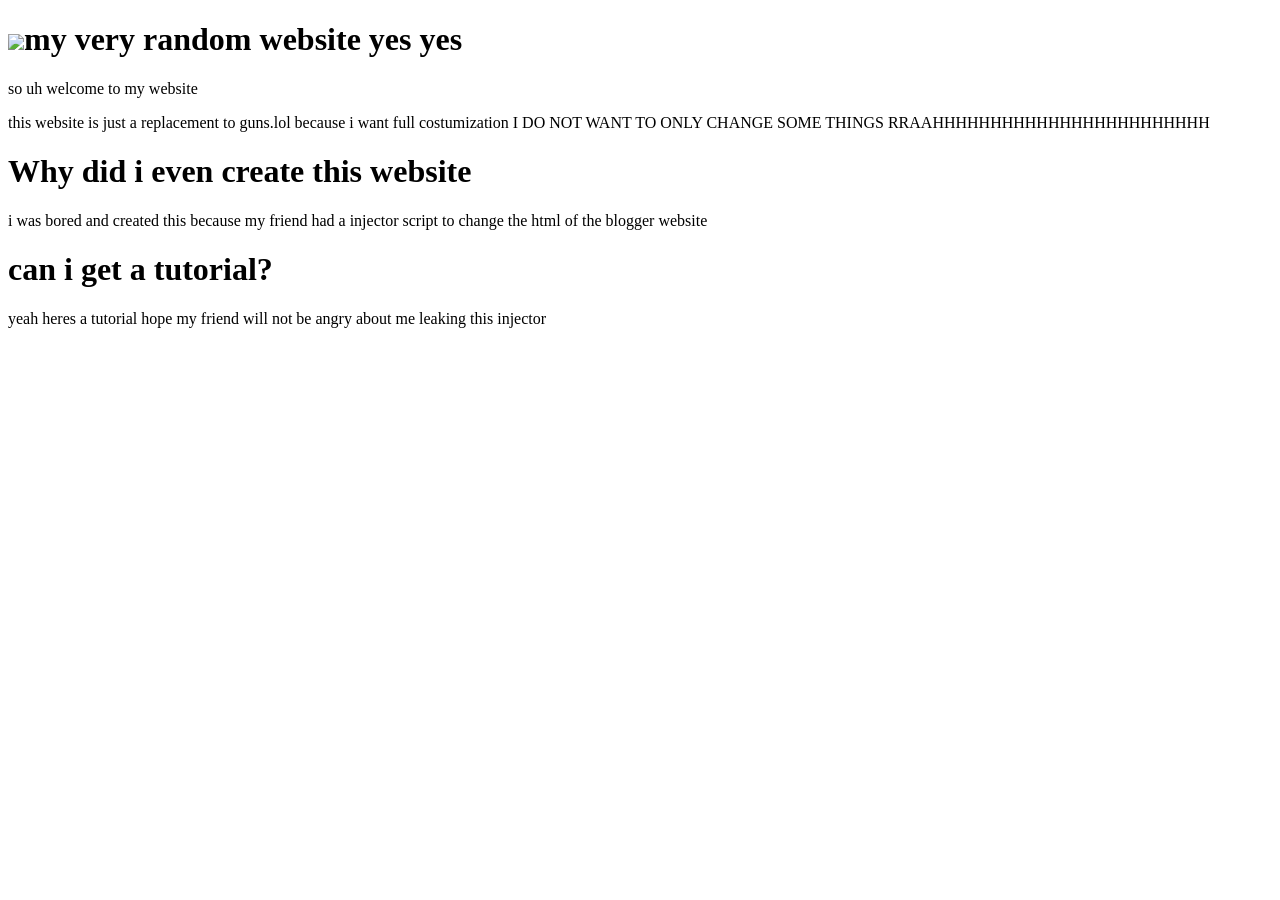
==== index.html @ c21b077f "gfddgf" ====
<!DOCTYPE html>
<html lang="pl">
<head>
    <meta charset="UTF-8">
    <meta name="viewport" content="width=device-width, initial-scale=1.0">
    <title>my random website yes</title>
    <link rel="icon" href="https://avatars.githubusercontent.com/u/306565131?v=4&size=64"/>
    <link rel="stylesheet" href="https://raw.githubusercontent.com/Szynszlaguy/blogger-hacker-or-something/main/style.css">
</head>
<body>
  <div id="contener">
    <h1><img src="https://tr.rbxcdn.com/30DAY-Avatar-60930EB5949D666D6148E612A745A0CF-Png/720/720/Avatar/Webp/noFilter" width="100"/>my very random website yes yes</h1>
  </div>


   <div id="mainyappington">
       <p>so uh welcome to my website</p>
       <p>this website is just a replacement to guns.lol because i want full costumization I DO NOT WANT TO ONLY CHANGE SOME THINGS RRAAHHHHHHHHHHHHHHHHHHHHHHHH</p>
       <h1>Why did i even create this website</h1>
       <p>i was bored and created this because my friend had a injector script to change the html of the blogger website</p>
       <h1>can i get a tutorial?</h1>
       <p>yeah heres a tutorial hope my friend will not be angry about me leaking this injector</p>
       <h2></h2>
</body>
</html>
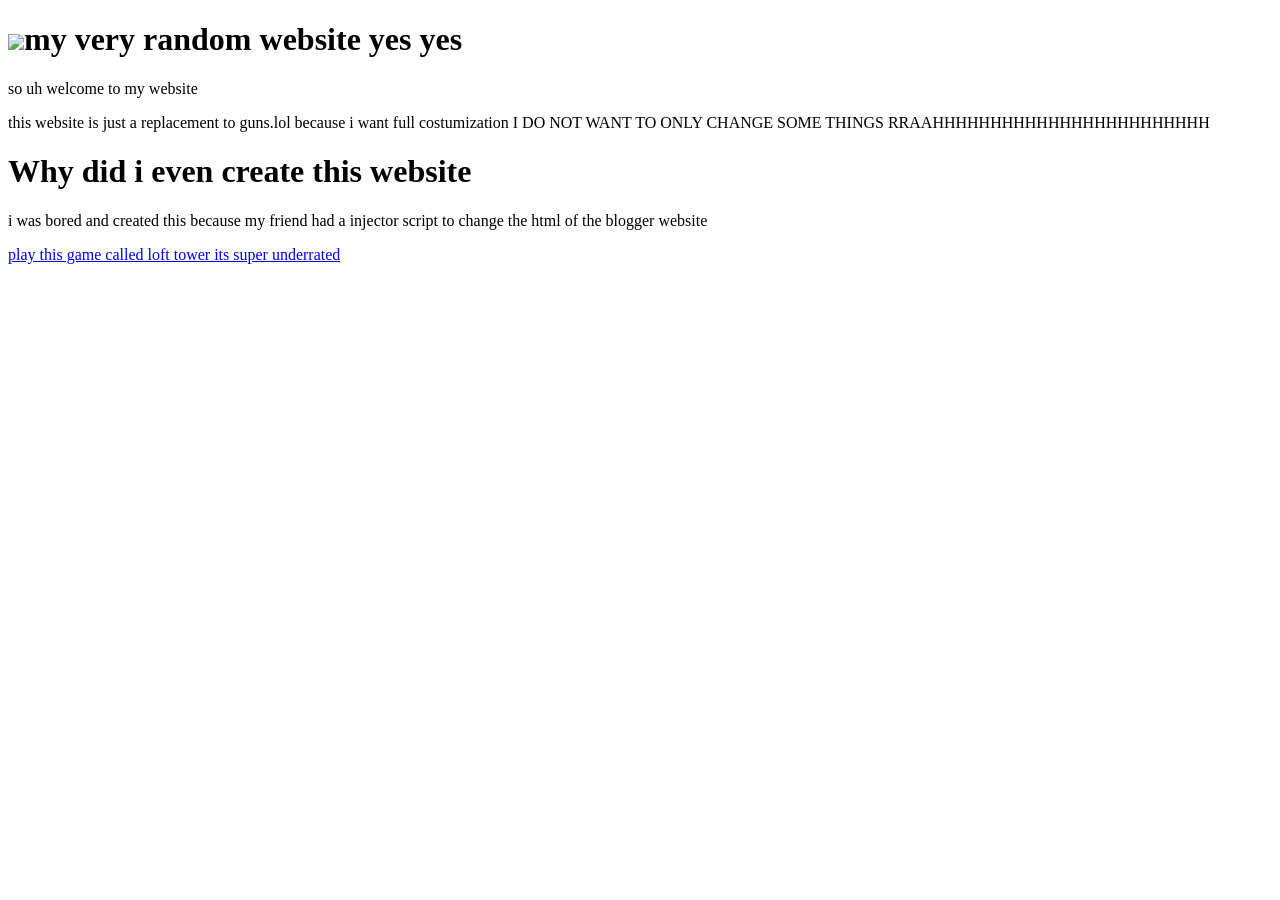
==== commit b44087c2: "fddff" ====
--- a/index.html
+++ b/index.html
@@ -18,8 +18,6 @@
        <p>this website is just a replacement to guns.lol because i want full costumization I DO NOT WANT TO ONLY CHANGE SOME THINGS RRAAHHHHHHHHHHHHHHHHHHHHHHHH</p>
        <h1>Why did i even create this website</h1>
        <p>i was bored and created this because my friend had a injector script to change the html of the blogger website</p>
-       <h1>can i get a tutorial?</h1>
-       <p>yeah heres a tutorial hope my friend will not be angry about me leaking this injector</p>
-       <h2></h2>
+       <a href="https://www.roblox.com/games/13162974187/loft-tower-2" class="lofttowerbutton">play this game called loft tower its super underrated</a>
 </body>
 </html>
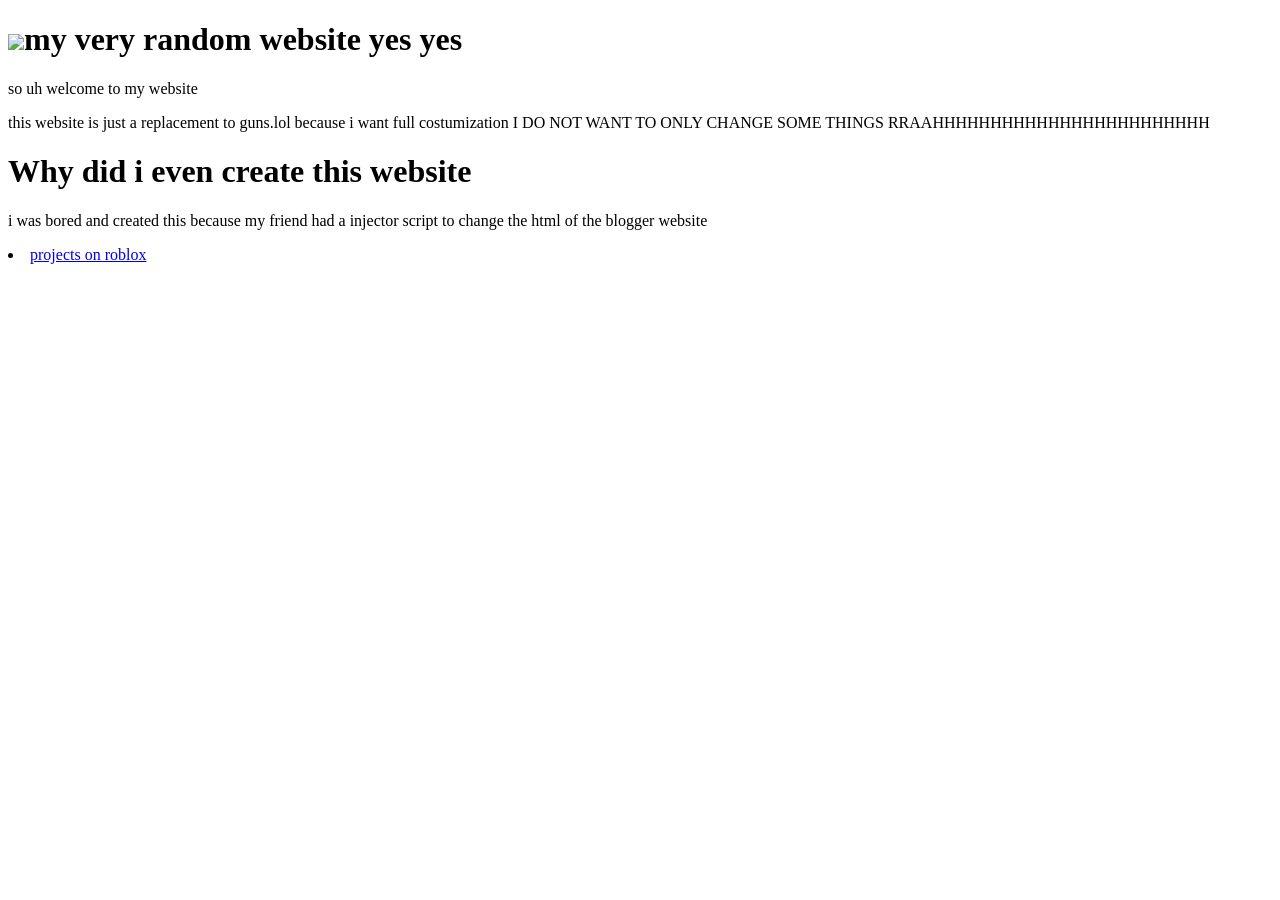
==== commit bead0e37: "edfsdaasd" ====
--- a/index.html
+++ b/index.html
@@ -18,6 +18,9 @@
        <p>this website is just a replacement to guns.lol because i want full costumization I DO NOT WANT TO ONLY CHANGE SOME THINGS RRAAHHHHHHHHHHHHHHHHHHHHHHHH</p>
        <h1>Why did i even create this website</h1>
        <p>i was bored and created this because my friend had a injector script to change the html of the blogger website</p>
-       <a href="https://www.roblox.com/games/13162974187/loft-tower-2" class="lofttowerbutton">play this game called loft tower its super underrated</a>
+   </div>
+    <div id="leftbar">
+      <li><a href="nesba.html">projects on roblox</a></a></li>
+    </div>
 </body>
 </html>
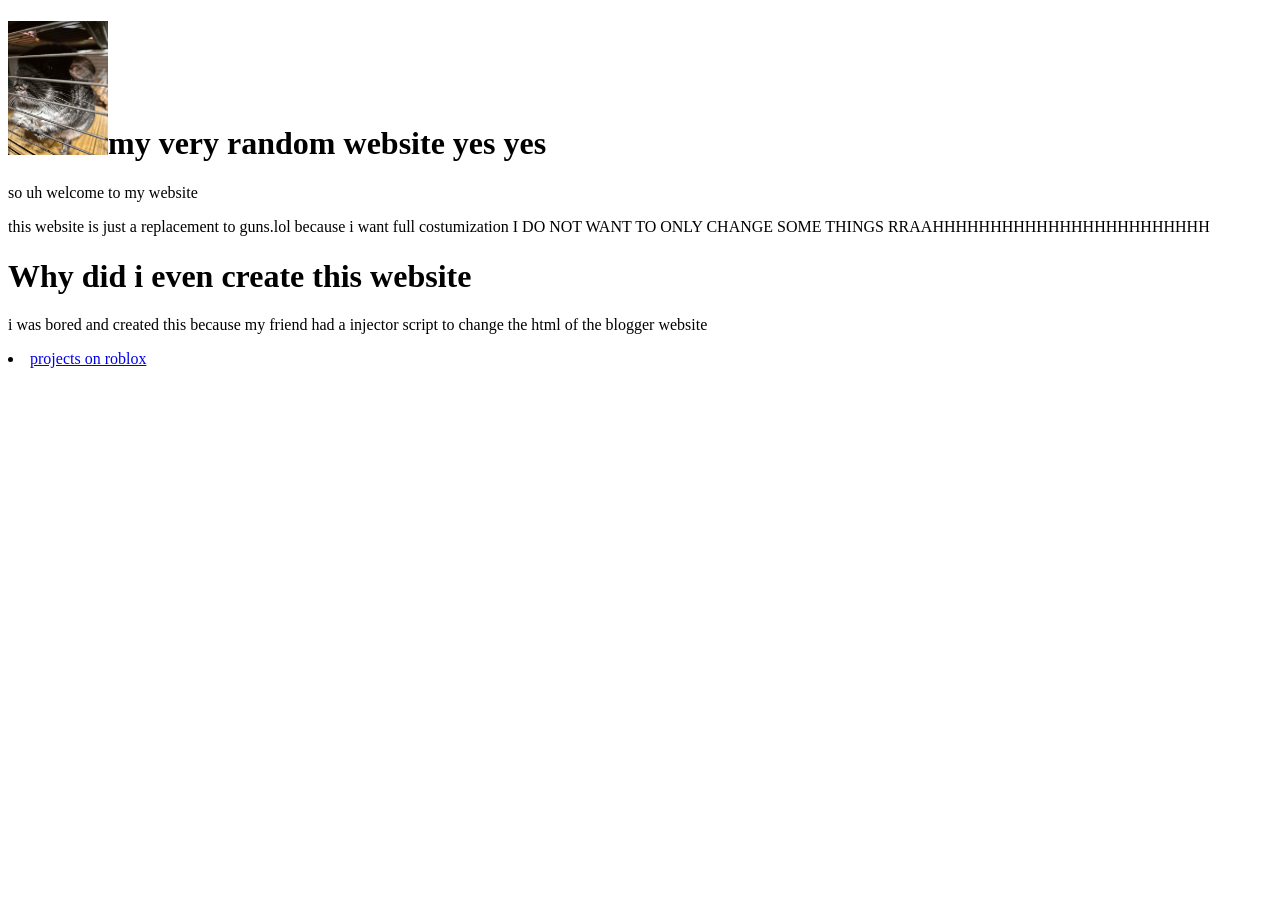
==== commit 7cbafa62: "dasadssadfeefrfrerfe" ====
--- a/index.html
+++ b/index.html
@@ -4,12 +4,12 @@
     <meta charset="UTF-8">
     <meta name="viewport" content="width=device-width, initial-scale=1.0">
     <title>my random website yes</title>
-    <link rel="icon" href="https://avatars.githubusercontent.com/u/306565131?v=4&size=64"/>
+    <link rel="icon" href="20260721_214051.jpg"/>
     <link rel="stylesheet" href="https://raw.githubusercontent.com/Szynszlaguy/blogger-hacker-or-something/main/style.css">
 </head>
 <body>
   <div id="contener">
-    <h1><img src="https://tr.rbxcdn.com/30DAY-Avatar-60930EB5949D666D6148E612A745A0CF-Png/720/720/Avatar/Webp/noFilter" width="100"/>my very random website yes yes</h1>
+    <h1><img src="20260721_214051.jpg" width="100"/>my very random website yes yes</h1>
   </div>
 
 
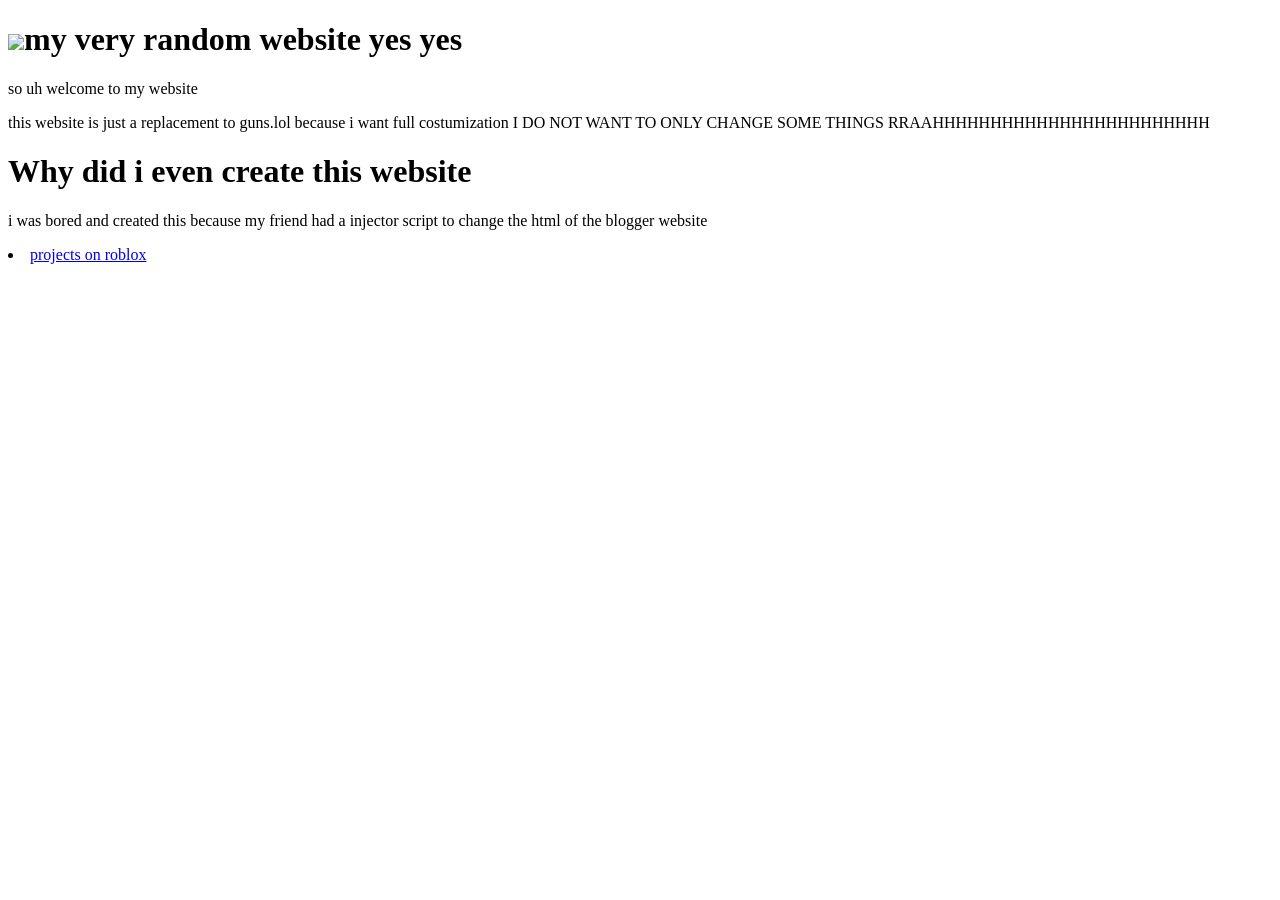
==== commit cadb2436: "dsd" ====
--- a/index.html
+++ b/index.html
@@ -4,12 +4,12 @@
     <meta charset="UTF-8">
     <meta name="viewport" content="width=device-width, initial-scale=1.0">
     <title>my random website yes</title>
-    <link rel="icon" href="20260721_214051.jpg"/>
+    <link rel="icon" href="https://raw.githubusercontent.com/Szynszlaguy/blogger-hacker-or-something/refs/heads/main/szyszunia.jpg"/>
     <link rel="stylesheet" href="https://raw.githubusercontent.com/Szynszlaguy/blogger-hacker-or-something/main/style.css">
 </head>
 <body>
   <div id="contener">
-    <h1><img src="20260721_214051.jpg" width="100"/>my very random website yes yes</h1>
+    <h1><img src="https://raw.githubusercontent.com/Szynszlaguy/blogger-hacker-or-something/refs/heads/main/szyszunia.jpg" width="100"/>my very random website yes yes</h1>
   </div>
 
 
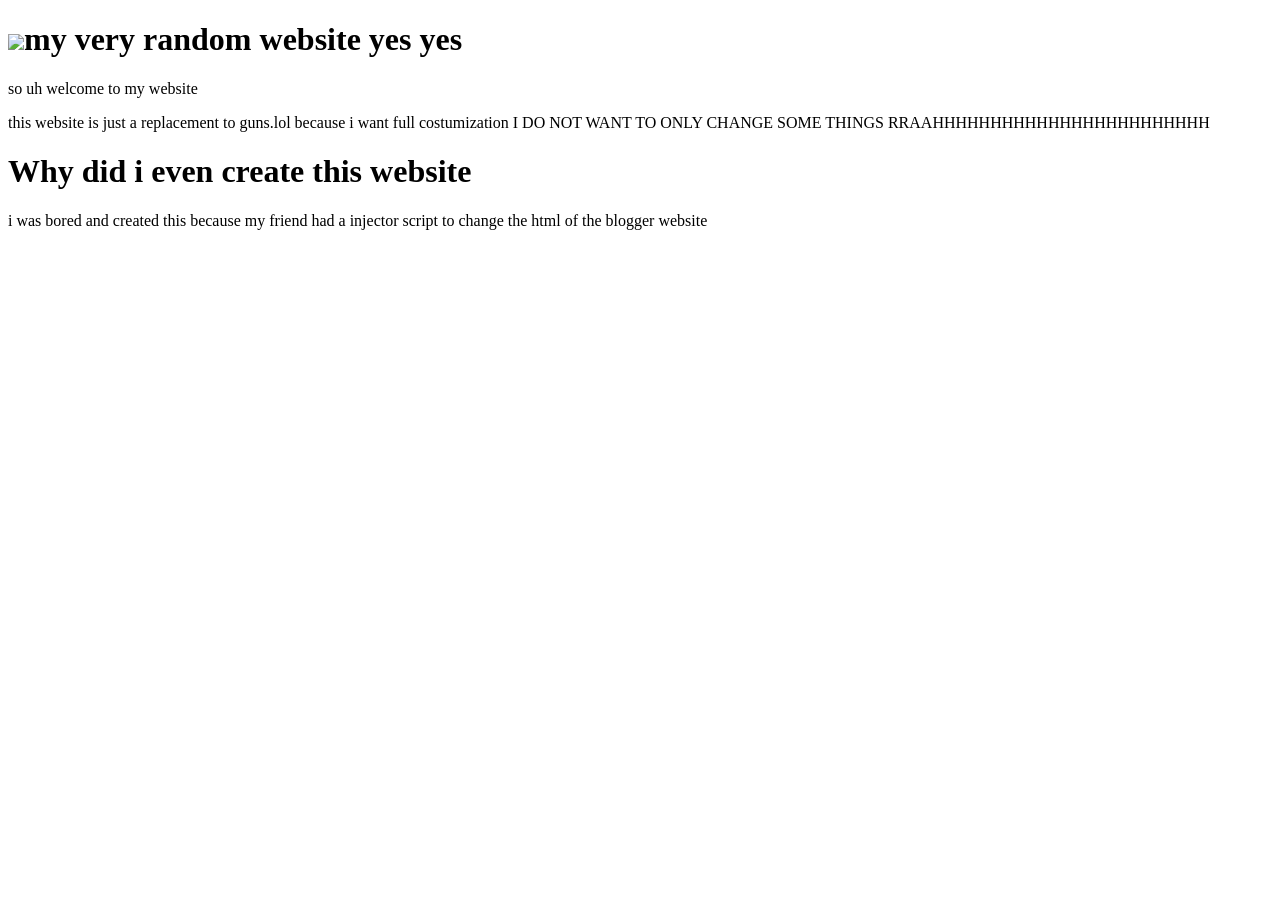
==== commit 82762f5d: "rfge" ====
--- a/index.html
+++ b/index.html
@@ -4,12 +4,12 @@
     <meta charset="UTF-8">
     <meta name="viewport" content="width=device-width, initial-scale=1.0">
     <title>my random website yes</title>
-    <link rel="icon" href="https://raw.githubusercontent.com/Szynszlaguy/blogger-hacker-or-something/refs/heads/main/szyszunia.jpg"/>
+    <link rel="icon" href="https://tr.rbxcdn.com/180DAY-4a18067b3360424ea9bfd6b9b07e1fb7/150/150/Image/Webp/noFilter"/>
     <link rel="stylesheet" href="https://raw.githubusercontent.com/Szynszlaguy/blogger-hacker-or-something/main/style.css">
 </head>
 <body>
   <div id="contener">
-    <h1><img src="https://raw.githubusercontent.com/Szynszlaguy/blogger-hacker-or-something/refs/heads/main/szyszunia.jpg" width="100"/>my very random website yes yes</h1>
+    <h1><img src="https://tr.rbxcdn.com/180DAY-4a18067b3360424ea9bfd6b9b07e1fb7/150/150/Image/Webp/noFilter"/>my very random website yes yes</h1>
   </div>
 
 
@@ -19,8 +19,5 @@
        <h1>Why did i even create this website</h1>
        <p>i was bored and created this because my friend had a injector script to change the html of the blogger website</p>
    </div>
-    <div id="leftbar">
-      <li><a href="nesba.html">projects on roblox</a></a></li>
-    </div>
 </body>
 </html>
